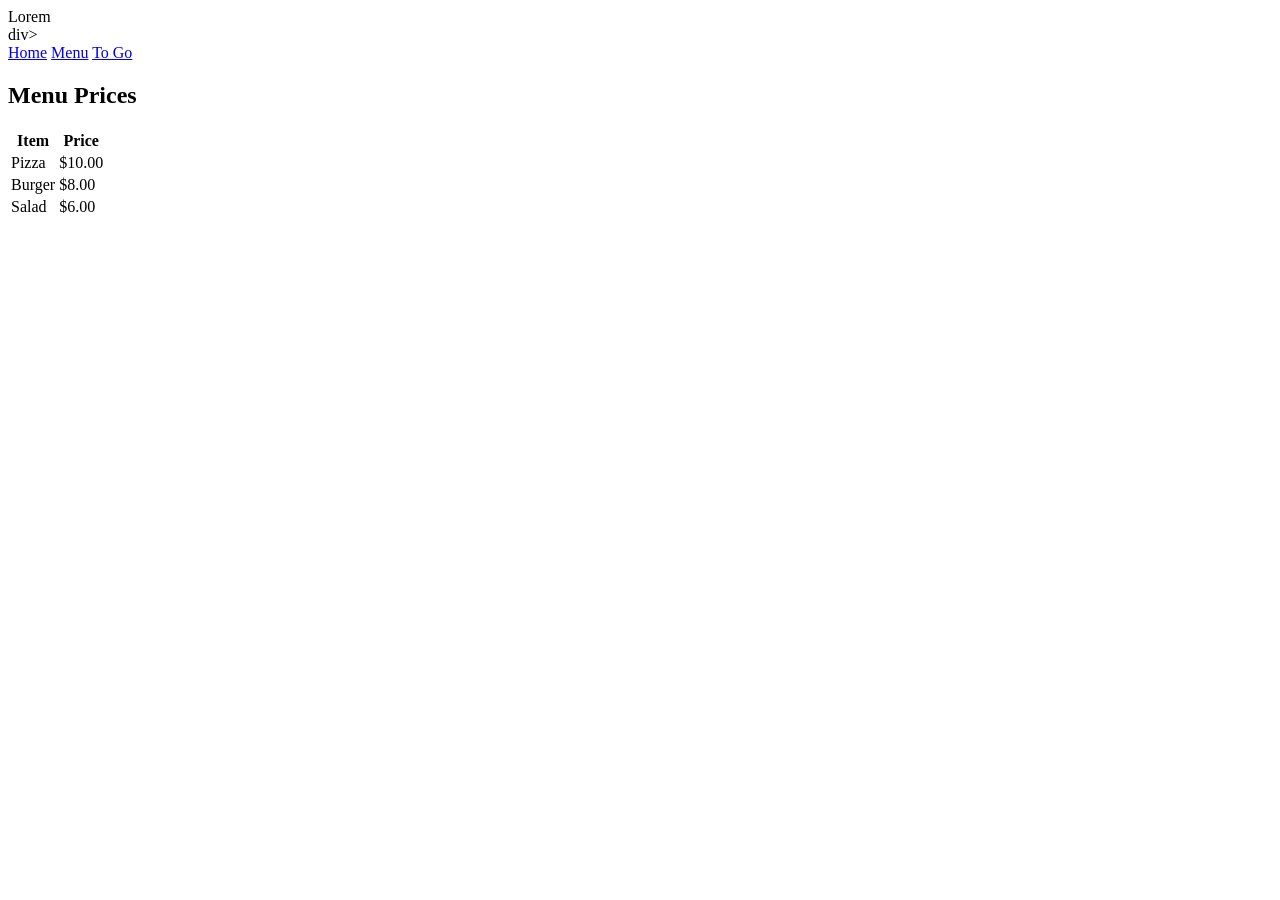
==== menu.html @ 0dbc6db8 "Updates to Menu styling." ====
<!DOCTYPE html>
<html lang="en">
<head>
    <meta charset="UTF-8">
    <meta name="viewport" content="width=device-width, initial-scale=1.0">
    <title>Document</title>
</head>
<body>
    <header>
        <div class="navigation-bar">
            <div>Lorem</div>div>
            <nav>
                <a href="index.html">Home</a>
                <a href="menu.html">Menu</a>
                <a href="togo.html">To Go</a>
            </nav>
        </div>
    </header>
    <main>
        <h2>Menu Prices</h2>
        <table class=""menu-table"">
            <thread>
                <tr>
                    <th>Item</th>
                    <th>Price</th>
                </tr>               
            </thread>
            <tbody>
                <tr>
                    <td>Pizza</td>
                    <td>$10.00</td>
                </tr>
                <tr>
                    <td>Burger</td>
                    <td>$8.00</td>
                </tr>
                <tr>
                    <td>Salad</td>
                    <td>$6.00</td>
                </tr>
            </tbody>
        </table>
    </main>
</body>
</html>
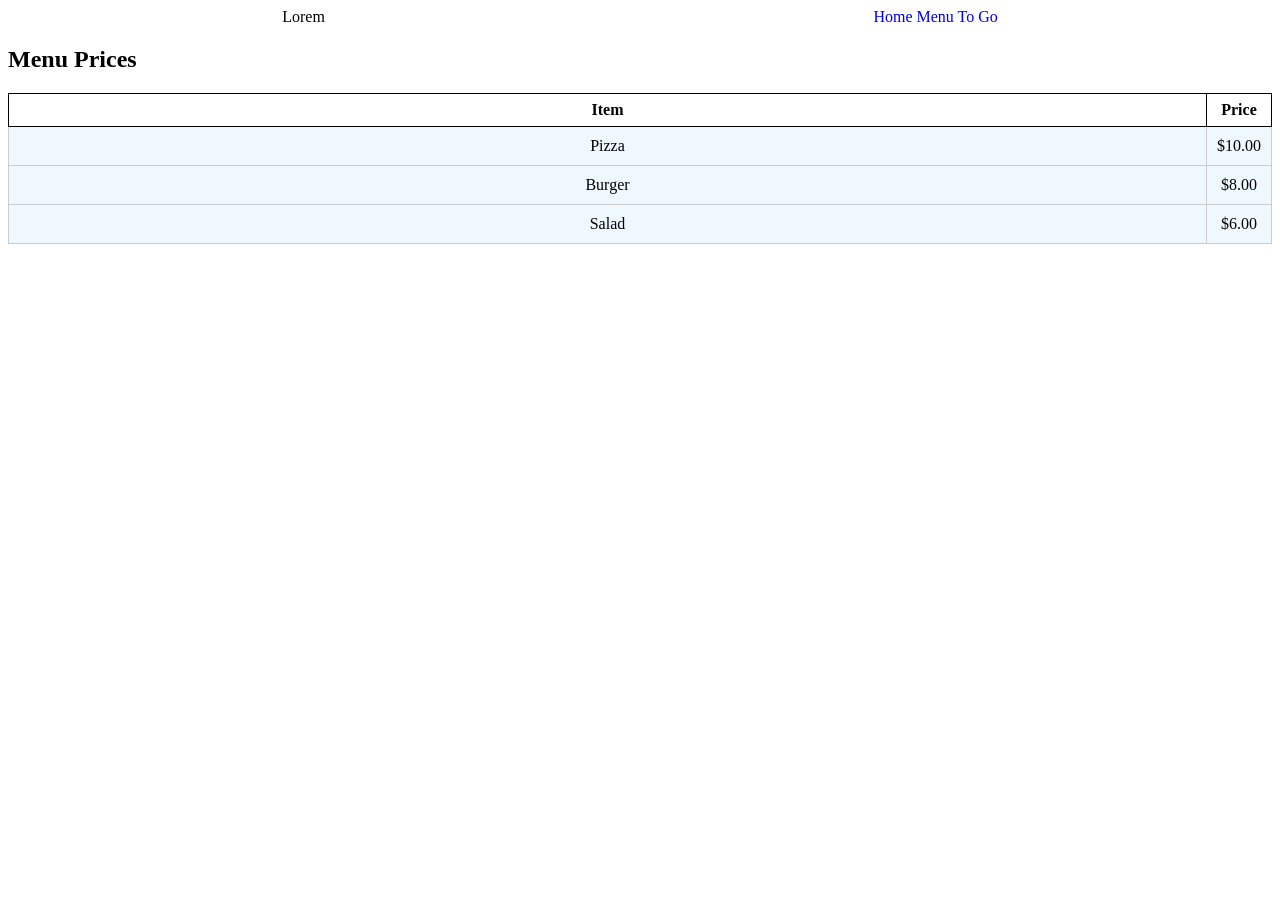
==== commit 41e662b6: "Updates" ====
--- a/menu.html
+++ b/menu.html
@@ -3,12 +3,13 @@
 <head>
     <meta charset="UTF-8">
     <meta name="viewport" content="width=device-width, initial-scale=1.0">
-    <title>Document</title>
+    <link rel="stylesheet" href="mystyle.css">
+    <title>Restaurant</title>
 </head>
 <body>
-    <header>
+    <header class="site.init">
         <div class="navigation-bar">
-            <div>Lorem</div>div>
+            <div>Lorem</div>
             <nav>
                 <a href="index.html">Home</a>
                 <a href="menu.html">Menu</a>
@@ -18,7 +19,7 @@
     </header>
     <main>
         <h2>Menu Prices</h2>
-        <table class=""menu-table"">
+        <table class="menu-table">
             <thread>
                 <tr>
                     <th>Item</th>
--- a/mystyle.css
+++ b/mystyle.css
@@ -0,0 +1,39 @@
+/*global*/
+body{
+    background-color: beige
+    font-family; cambria;
+}
+a{
+    color; black;
+    text-decoration: none;
+}
+
+/*utilities*/
+
+
+/*header*/
+.site.init{
+    height: 150px;
+}
+.navigation-bar{
+    display: flex;
+    justify-content: space-around;
+    align-items: center;
+}
+
+/*menu*/
+.menu-table,td,th{
+    width: 100%;
+    border: 1px solid black;
+    border-collapse: collapse;
+}
+.menu-table th{
+    width: 200px;
+    height: 30px;
+}
+.menu-table td{
+    border: 1px solid #ccc;
+    padding: 10px;
+    text-align: center;
+    background-color: aliceblue;
+}
